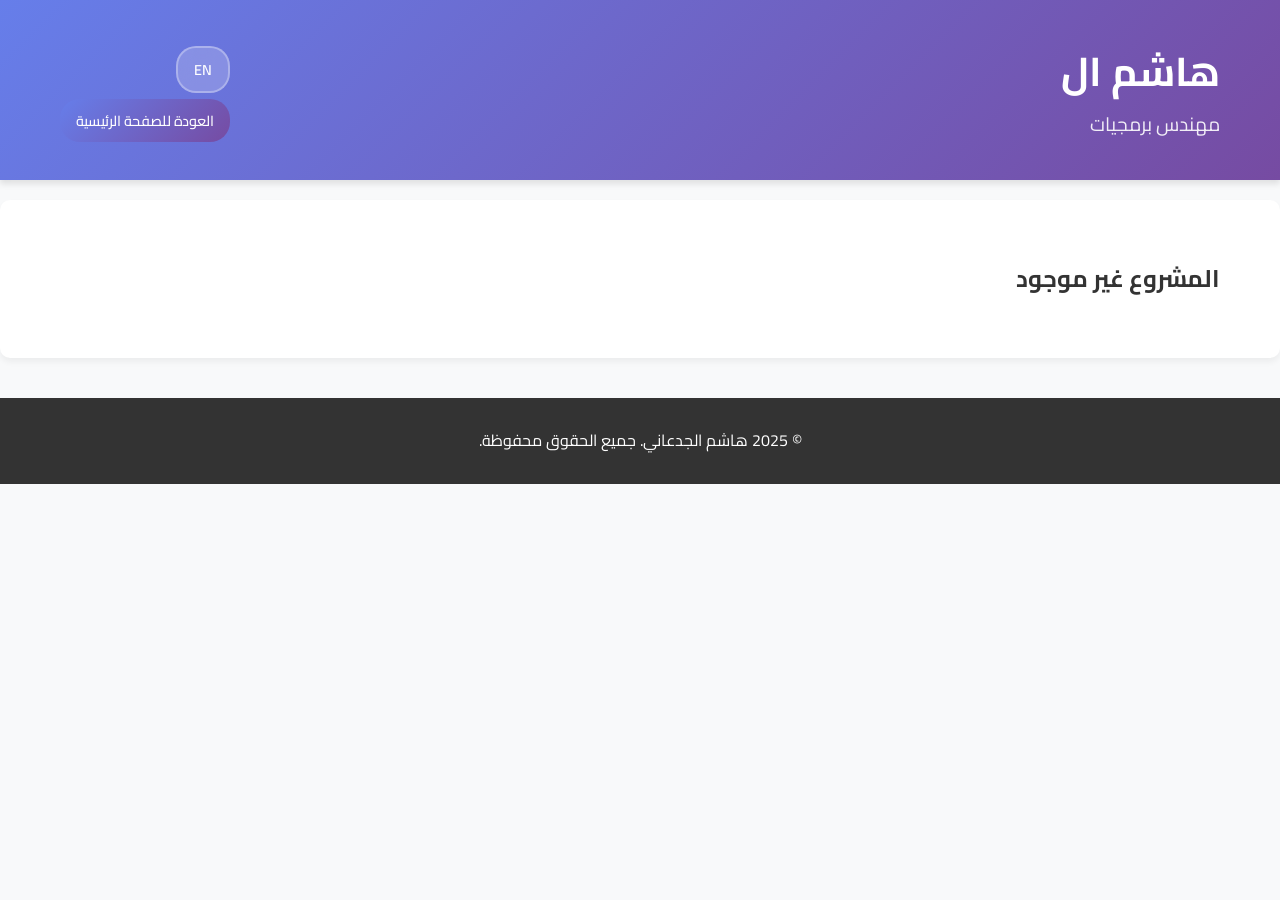
==== project-details.html @ f66892cb "Add files via upload" ====
<!DOCTYPE html>
<html lang="ar" dir="rtl">
<head>
    <meta charset="UTF-8">
    <meta name="viewport" content="width=device-width, initial-scale=1.0">
    <title data-ar="تفاصيل المشروع - هاشم الجدعاني" data-en="Project Details - Hashim Aljadaani">تفاصيل المشروع - هاشم الجدعاني</title>
    <link rel="stylesheet" href="styles.css">
    <link href="https://fonts.googleapis.com/css2?family=Cairo:wght@300;400;600;700&display=swap" rel="stylesheet">
    <link rel="stylesheet" href="https://cdnjs.cloudflare.com/ajax/libs/font-awesome/6.0.0/css/all.min.css">
</head>
<body>
    <!-- Header Section -->
    <header class="header">
        <div class="container">
            <div class="header-content">
                <div class="header-left">
                    <h1 class="name" data-ar="هاشم الجدعاني" data-en="Hashim Aljadaani">هاشم الجدعاني</h1>
                    <p class="title" data-ar="مهندس برمجيات" data-en="Software Engineer">مهندس برمجيات</p>
                </div>
                <div class="header-right">
                    <div class="language-toggle">
                        <button id="langToggle" class="lang-btn">
                            <span class="lang-text" data-ar="EN" data-en="عربي">EN</span>
                        </button>
                    </div>
                    <a href="index.html" class="btn btn-primary" data-ar="العودة للصفحة الرئيسية" data-en="Back to Home">العودة للصفحة الرئيسية</a>
                </div>
            </div>
        </div>
    </header>

    <!-- Project Details Section -->
    <main>
        <section class="section">
            <div class="container">
                <div id="project-details">
                    <!-- Content will be loaded dynamically -->
                </div>
            </div>
        </section>
    </main>

    <!-- Image Modal -->
    <div id="imageModal" class="image-modal">
        <span class="close-modal" onclick="closeImageModal()">&times;</span>
        <div class="modal-content">
            <img id="modalImage" src="" alt="">
        </div>
    </div>

    <!-- Footer -->
    <footer class="footer">
        <div class="container">
            <p data-ar="&copy; 2025 هاشم الجدعاني. جميع الحقوق محفوظة." data-en="&copy; 2025 Hashim Aljadaani. All rights reserved.">&copy; 2025 هاشم الجدعاني. جميع الحقوق محفوظة.</p>
        </div>
    </footer>

    <script src="project-details.js"></script>
    <script src="script.js"></script>
</body>
</html>
---- styles.css ----
/* Reset and Base Styles */
* {
    margin: 0;
    padding: 0;
    box-sizing: border-box;
}

body {
    font-family: 'Cairo', sans-serif;
    line-height: 1.6;
    color: #333;
    background-color: #f8f9fa;
}

.container {
    max-width: 1200px;
    margin: 0 auto;
    padding: 0 20px;
}

/* Header Styles */
.header {
    background: linear-gradient(135deg, #667eea 0%, #764ba2 100%);
    color: white;
    padding: 40px 0;
    box-shadow: 0 4px 6px rgba(0, 0, 0, 0.1);
}

.header-content {
    display: flex;
    justify-content: space-between;
    align-items: center;
    flex-wrap: wrap;
    gap: 20px;
}

.header-left .name {
    font-size: 2.5rem;
    font-weight: 700;
    margin-bottom: 5px;
}

.header-left .title {
    font-size: 1.2rem;
    opacity: 0.9;
}

.contact-info {
    text-align: right;
}

.contact-item {
    display: flex;
    align-items: center;
    gap: 10px;
    margin-bottom: 8px;
    font-size: 0.95rem;
}

.contact-item i {
    width: 20px;
    color: #ffd700;
}

/* Language Toggle */
.language-toggle {
    margin-bottom: 15px;
}

.lang-btn {
    background: rgba(255, 255, 255, 0.2);
    border: 2px solid rgba(255, 255, 255, 0.3);
    color: white;
    padding: 8px 16px;
    border-radius: 20px;
    cursor: pointer;
    font-weight: 600;
    font-size: 0.9rem;
    transition: all 0.3s ease;
    backdrop-filter: blur(10px);
}

.lang-btn:hover {
    background: rgba(255, 255, 255, 0.3);
    border-color: rgba(255, 255, 255, 0.5);
    transform: translateY(-2px);
}

.lang-text {
    font-family: 'Cairo', sans-serif;
}

/* Navigation Styles */
.navbar {
    background: white;
    box-shadow: 0 2px 4px rgba(0, 0, 0, 0.1);
    position: sticky;
    top: 0;
    z-index: 1000;
    transition: transform 0.3s ease;
}

.navbar.navbar-hidden {
    transform: translateY(-100%);
}

.nav-links {
    display: flex;
    list-style: none;
    justify-content: center;
    gap: 30px;
    padding: 15px 0;
}

.nav-link {
    text-decoration: none;
    color: #333;
    font-weight: 500;
    padding: 8px 16px;
    border-radius: 20px;
    transition: all 0.3s ease;
}

.nav-link:hover {
    background: linear-gradient(135deg, #667eea 0%, #764ba2 100%);
    color: white;
    transform: translateY(-2px);
}

/* Section Styles */
.section {
    padding: 60px 0;
    background: white;
    margin: 20px 0;
    border-radius: 10px;
    box-shadow: 0 4px 6px rgba(0, 0, 0, 0.05);
}

.section:nth-child(even) {
    background: #f8f9fa;
}

.section-title {
    text-align: center;
    font-size: 2rem;
    font-weight: 700;
    margin-bottom: 40px;
    color: #333;
    position: relative;
}

.section-title::after {
    content: '';
    position: absolute;
    bottom: -10px;
    left: 50%;
    transform: translateX(-50%);
    width: 60px;
    height: 3px;
    background: linear-gradient(135deg, #667eea 0%, #764ba2 100%);
    border-radius: 2px;
}

/* About Section */
.about-content {
    max-width: 800px;
    margin: 0 auto;
    text-align: center;
}

.about-text p {
    font-size: 1.1rem;
    line-height: 1.8;
    color: #666;
}

/* Timeline Styles */
.timeline {
    max-width: 800px;
    margin: 0 auto;
}

.timeline-item {
    margin-bottom: 30px;
    position: relative;
}

.timeline-content {
    background: white;
    padding: 25px;
    border-radius: 10px;
    box-shadow: 0 4px 6px rgba(0, 0, 0, 0.1);
    border-right: 4px solid #667eea;
}

.timeline-header {
    display: flex;
    justify-content: space-between;
    align-items: center;
    margin-bottom: 15px;
    flex-wrap: wrap;
    gap: 10px;
}

.timeline-header h3 {
    font-size: 1.3rem;
    font-weight: 600;
    color: #333;
}

.company {
    color: #667eea;
    font-weight: 500;
}

.date {
    color: #666;
    font-size: 0.9rem;
}

.gpa {
    color: #28a745;
    font-weight: 600;
    margin-bottom: 15px;
}

.timeline-details {
    list-style: none;
}

.timeline-details li {
    margin-bottom: 8px;
    padding-right: 20px;
    position: relative;
    color: #666;
}

.timeline-details li::before {
    content: '•';
    color: #667eea;
    font-weight: bold;
    position: absolute;
    right: 0;
}

/* Portfolio Styles */
.portfolio-grid {
    display: grid;
    grid-template-columns: repeat(auto-fit, minmax(350px, 1fr));
    gap: 30px;
    margin-top: 40px;
}

.portfolio-item {
    background: white;
    border-radius: 15px;
    overflow: hidden;
    box-shadow: 0 8px 25px rgba(0, 0, 0, 0.1);
    transition: transform 0.3s ease, box-shadow 0.3s ease;
}

.portfolio-item:hover {
    transform: translateY(-10px);
    box-shadow: 0 15px 35px rgba(0, 0, 0, 0.15);
}

.portfolio-image {
    height: 200px;
    overflow: hidden;
}

.portfolio-image img {
    width: 100%;
    height: 100%;
    object-fit: cover;
    transition: transform 0.3s ease;
}

.portfolio-item:hover .portfolio-image img {
    transform: scale(1.05);
}

.portfolio-content {
    padding: 25px;
}

.portfolio-content h3 {
    font-size: 1.3rem;
    font-weight: 600;
    margin-bottom: 10px;
    color: #333;
}

.portfolio-content p {
    color: #666;
    margin-bottom: 20px;
    line-height: 1.6;
}

.portfolio-links {
    display: flex;
    gap: 10px;
    flex-wrap: wrap;
}

.btn {
    padding: 8px 16px;
    border-radius: 20px;
    text-decoration: none;
    font-weight: 500;
    transition: all 0.3s ease;
    border: none;
    cursor: pointer;
    font-size: 0.9rem;
}

.btn-primary {
    background: linear-gradient(135deg, #667eea 0%, #764ba2 100%);
    color: white;
}

.btn-primary:hover {
    transform: translateY(-2px);
    box-shadow: 0 4px 8px rgba(102, 126, 234, 0.3);
}

.btn-secondary {
    background: transparent;
    color: #667eea;
    border: 2px solid #667eea;
}

.btn-secondary:hover {
    background: #667eea;
    color: white;
    transform: translateY(-2px);
}

/* Skills Styles */
.skills-grid {
    display: grid;
    grid-template-columns: repeat(auto-fit, minmax(300px, 1fr));
    gap: 30px;
    margin-top: 40px;
}

.skills-column {
    background: white;
    padding: 25px;
    border-radius: 10px;
    box-shadow: 0 4px 6px rgba(0, 0, 0, 0.1);
}

.skill-item {
    display: flex;
    justify-content: space-between;
    align-items: center;
    padding: 12px 0;
    border-bottom: 1px solid #eee;
}

.skill-item:last-child {
    border-bottom: none;
}

.skill-name {
    font-weight: 500;
    color: #333;
}

.skill-level {
    padding: 4px 12px;
    border-radius: 15px;
    font-size: 0.8rem;
    font-weight: 500;
}

.basic {
    background: #e3f2fd;
    color: #1976d2;
}

.intermediate {
    background: #fff3e0;
    color: #f57c00;
}

.advanced {
    background: #e8f5e8;
    color: #388e3c;
}

/* Languages Styles */
.languages-grid {
    display: grid;
    grid-template-columns: repeat(auto-fit, minmax(200px, 1fr));
    gap: 20px;
    margin-top: 40px;
}

.language-item {
    background: white;
    padding: 20px;
    border-radius: 10px;
    box-shadow: 0 4px 6px rgba(0, 0, 0, 0.1);
    text-align: center;
}

.language-name {
    display: block;
    font-weight: 600;
    color: #333;
    margin-bottom: 8px;
}

.language-level {
    padding: 4px 12px;
    border-radius: 15px;
    font-size: 0.8rem;
    font-weight: 500;
}

.native {
    background: #e8f5e8;
    color: #388e3c;
}

/* Contact Styles */
.contact-grid {
    display: grid;
    grid-template-columns: repeat(auto-fit, minmax(250px, 1fr));
    gap: 30px;
    margin-top: 40px;
}

.contact-card {
    background: white;
    padding: 30px;
    border-radius: 15px;
    box-shadow: 0 8px 25px rgba(0, 0, 0, 0.1);
    text-align: center;
    transition: transform 0.3s ease;
}

.contact-card:hover {
    transform: translateY(-5px);
}

.contact-card i {
    font-size: 2.5rem;
    color: #667eea;
    margin-bottom: 15px;
}

.contact-card h3 {
    font-size: 1.2rem;
    font-weight: 600;
    margin-bottom: 10px;
    color: #333;
}

.contact-card p {
    color: #666;
    font-size: 1rem;
}

/* Footer Styles */
.footer {
    background: #333;
    color: white;
    text-align: center;
    padding: 30px 0;
    margin-top: 40px;
}

/* Responsive Design */
@media (max-width: 768px) {
    .header-content {
        flex-direction: column;
        text-align: center;
    }
    
    .contact-info {
        text-align: center;
    }
    
    .nav-links {
        flex-direction: column;
        gap: 10px;
    }
    
    .portfolio-grid {
        grid-template-columns: 1fr;
    }
    
    .skills-grid {
        grid-template-columns: 1fr;
    }
    
    .timeline-header {
        flex-direction: column;
        align-items: flex-start;
    }
    
    .portfolio-links {
        justify-content: center;
    }
}

@media (max-width: 480px) {
    .header-left .name {
        font-size: 2rem;
    }
    
    .section-title {
        font-size: 1.5rem;
    }
    
    .container {
        padding: 0 15px;
    }
}

/* Smooth Scrolling */
html {
    scroll-behavior: smooth;
}

/* Animation for sections */
.section {
    opacity: 0;
    transform: translateY(30px);
    animation: fadeInUp 0.8s ease forwards;
}

@keyframes fadeInUp {
    to {
        opacity: 1;
        transform: translateY(0);
    }
}

/* Loading animation */
.loading {
    display: inline-block;
    width: 20px;
    height: 20px;
    border: 3px solid #f3f3f3;
    border-top: 3px solid #667eea;
    border-radius: 50%;
    animation: spin 1s linear infinite;
}

@keyframes spin {
    0% { transform: rotate(0deg); }
    100% { transform: rotate(360deg); }
}

/* Project Details Page */
.project-details {
    max-width: 1000px;
    margin: 0 auto;
    padding: 2rem 0;
}

.project-header {
    text-align: center;
    margin-bottom: 3rem;
}

.project-type {
    display: inline-block;
    background: linear-gradient(135deg, #667eea 0%, #764ba2 100%);
    color: white;
    padding: 0.5rem 1rem;
    border-radius: 25px;
    font-size: 0.9rem;
    margin: 0 0.5rem;
}

.project-duration {
    display: inline-block;
    background: #f8f9fa;
    color: #6c757d;
    padding: 0.5rem 1rem;
    border-radius: 25px;
    font-size: 0.9rem;
    margin: 0 0.5rem;
}

.project-image {
    text-align: center;
    margin-bottom: 3rem;
}

.project-image img {
    max-width: 100%;
    height: auto;
    border-radius: 15px;
    box-shadow: 0 10px 30px rgba(0, 0, 0, 0.1);
}

.project-content {
    display: grid;
    gap: 2rem;
}

.project-description,
.project-features,
.project-technologies {
    background: white;
    padding: 2rem;
    border-radius: 15px;
    box-shadow: 0 5px 15px rgba(0, 0, 0, 0.1);
}

.project-content h3 {
    color: #2c3e50;
    margin-bottom: 1rem;
    font-size: 1.3rem;
}

.project-content p {
    color: #6c757d;
    line-height: 1.6;
}

.project-content ul {
    list-style: none;
    padding: 0;
}

.project-content li {
    color: #6c757d;
    padding: 0.5rem 0;
    border-bottom: 1px solid #f1f3f4;
    position: relative;
    padding-right: 1.5rem;
}

.project-content li:before {
    content: "✓";
    color: #28a745;
    font-weight: bold;
    position: absolute;
    right: 0;
}

.tech-tags {
    display: flex;
    flex-wrap: wrap;
    gap: 0.5rem;
}

.tech-tag {
    background: linear-gradient(135deg, #667eea 0%, #764ba2 100%);
    color: white;
    padding: 0.5rem 1rem;
    border-radius: 25px;
    font-size: 0.9rem;
    display: inline-block;
}

/* Project Links */
.project-links {
    background: white;
    padding: 2rem;
    border-radius: 15px;
    box-shadow: 0 5px 15px rgba(0, 0, 0, 0.1);
    margin-top: 2rem;
}

.project-links h3 {
    color: #333;
    margin-bottom: 1rem;
    font-size: 1.5rem;
    font-weight: 600;
}

.link-buttons {
    display: flex;
    gap: 1rem;
    flex-wrap: wrap;
}

.link-buttons .btn {
    display: inline-flex;
    align-items: center;
    gap: 0.5rem;
    padding: 0.75rem 1.5rem;
    border-radius: 25px;
    text-decoration: none;
    font-weight: 500;
    transition: all 0.3s ease;
    border: none;
    cursor: pointer;
}

.link-buttons .btn-secondary {
    background: linear-gradient(135deg, #667eea 0%, #764ba2 100%);
    color: white;
}

.link-buttons .btn-secondary:hover {
    transform: translateY(-2px);
    box-shadow: 0 8px 16px rgba(102, 126, 234, 0.3);
}

.link-buttons .btn i {
    font-size: 1.1rem;
}

/* Project Gallery */
.project-gallery {
    background: white;
    padding: 2rem;
    border-radius: 15px;
    box-shadow: 0 5px 15px rgba(0, 0, 0, 0.1);
}

.gallery-grid {
    display: grid;
    grid-template-columns: repeat(auto-fit, minmax(200px, 1fr));
    gap: 1rem;
    margin-top: 1rem;
}

.gallery-item {
    border-radius: 15px;
    overflow: hidden;
    box-shadow: 0 8px 16px rgba(0, 0, 0, 0.15);
    transition: transform 0.3s ease, box-shadow 0.3s ease;
    aspect-ratio: 3/4; /* Better portrait ratio */
    cursor: pointer;
    position: relative;
}

.gallery-item:hover {
    transform: scale(1.05);
    box-shadow: 0 12px 24px rgba(0, 0, 0, 0.2);
}

.gallery-item img {
    width: 100%;
    height: 100%;
    object-fit: cover;
    display: block;
}

/* Square images for training project */
.project-details[data-project="training"] .gallery-item {
    aspect-ratio: 1/1;
}

.project-details[data-project="training"] .gallery-item img {
    object-fit: cover;
}

/* Enhanced responsive design for Samsung S23 Ultra */
@media (min-width: 1440px) {
    .gallery-grid {
        grid-template-columns: repeat(auto-fit, minmax(250px, 1fr));
        gap: 1.5rem;
    }
    
    .gallery-item {
        aspect-ratio: 4/5; /* Better ratio for larger screens */
    }
    
    .project-details[data-project="training"] .gallery-item {
        aspect-ratio: 1/1;
    }
}

/* Mobile optimization for Samsung S23 Ultra */
@media (max-width: 480px) {
    .gallery-grid {
        grid-template-columns: repeat(auto-fit, minmax(150px, 1fr));
        gap: 0.8rem;
    }
    
    .gallery-item {
        aspect-ratio: 2/3; /* Better mobile ratio */
    }
    
    .project-details[data-project="training"] .gallery-item {
        aspect-ratio: 1/1;
    }
}

/* Modal for full-size image */
.image-modal {
    display: none;
    position: fixed;
    z-index: 10000;
    left: 0;
    top: 0;
    width: 100%;
    height: 100%;
    background-color: rgba(0, 0, 0, 0.9);
    backdrop-filter: blur(5px);
}

.modal-content {
    position: absolute;
    top: 50%;
    left: 50%;
    transform: translate(-50%, -50%);
    max-width: 90%;
    max-height: 90%;
    border-radius: 15px;
    overflow: hidden;
    box-shadow: 0 20px 40px rgba(0, 0, 0, 0.3);
}

.modal-content img {
    width: 100%;
    height: auto;
    display: block;
}

.close-modal {
    position: absolute;
    top: 20px;
    right: 30px;
    color: white;
    font-size: 40px;
    font-weight: bold;
    cursor: pointer;
    z-index: 10001;
    background: rgba(0, 0, 0, 0.5);
    border-radius: 50%;
    width: 50px;
    height: 50px;
    display: flex;
    align-items: center;
    justify-content: center;
    transition: background 0.3s ease;
}

.close-modal:hover {
    background: rgba(0, 0, 0, 0.8);
}

/* Language Support */
html[lang="en"] {
    direction: ltr;
}

html[lang="en"] .header-content {
    flex-direction: row-reverse;
}

html[lang="en"] .header-right {
    text-align: left;
}

html[lang="en"] .contact-info {
    text-align: left;
}

html[lang="en"] .contact-item {
    flex-direction: row-reverse;
}

html[lang="en"] .nav-links {
    flex-direction: row-reverse;
}

html[lang="en"] .timeline-content {
    border-right: none;
    border-left: 4px solid #667eea;
}

html[lang="en"] .timeline-details li {
    padding-right: 0;
    padding-left: 20px;
}

html[lang="en"] .timeline-details li::before {
    right: auto;
    left: 0;
}

html[lang="en"] .skill-item {
    flex-direction: row-reverse;
}

html[lang="en"] .portfolio-links {
    flex-direction: row-reverse;
}

html[lang="en"] .link-buttons {
    flex-direction: row-reverse;
}

/* Responsive Design for Project Details */
@media (max-width: 768px) {
    .project-details {
        padding: 1rem;
    }
    
    .project-header {
        margin-bottom: 2rem;
    }
    
    .project-content {
        gap: 1rem;
    }
    
    .project-description,
    .project-features,
    .project-technologies {
        padding: 1.5rem;
    }
    
    .tech-tags {
        justify-content: center;
    }
    
    .gallery-grid {
        grid-template-columns: repeat(auto-fit, minmax(150px, 1fr));
        gap: 0.8rem;
    }
    
    .project-links {
        padding: 1.5rem;
    }
    
    .link-buttons {
        justify-content: center;
    }
    
    .link-buttons .btn {
        padding: 0.6rem 1.2rem;
        font-size: 0.9rem;
    }
}
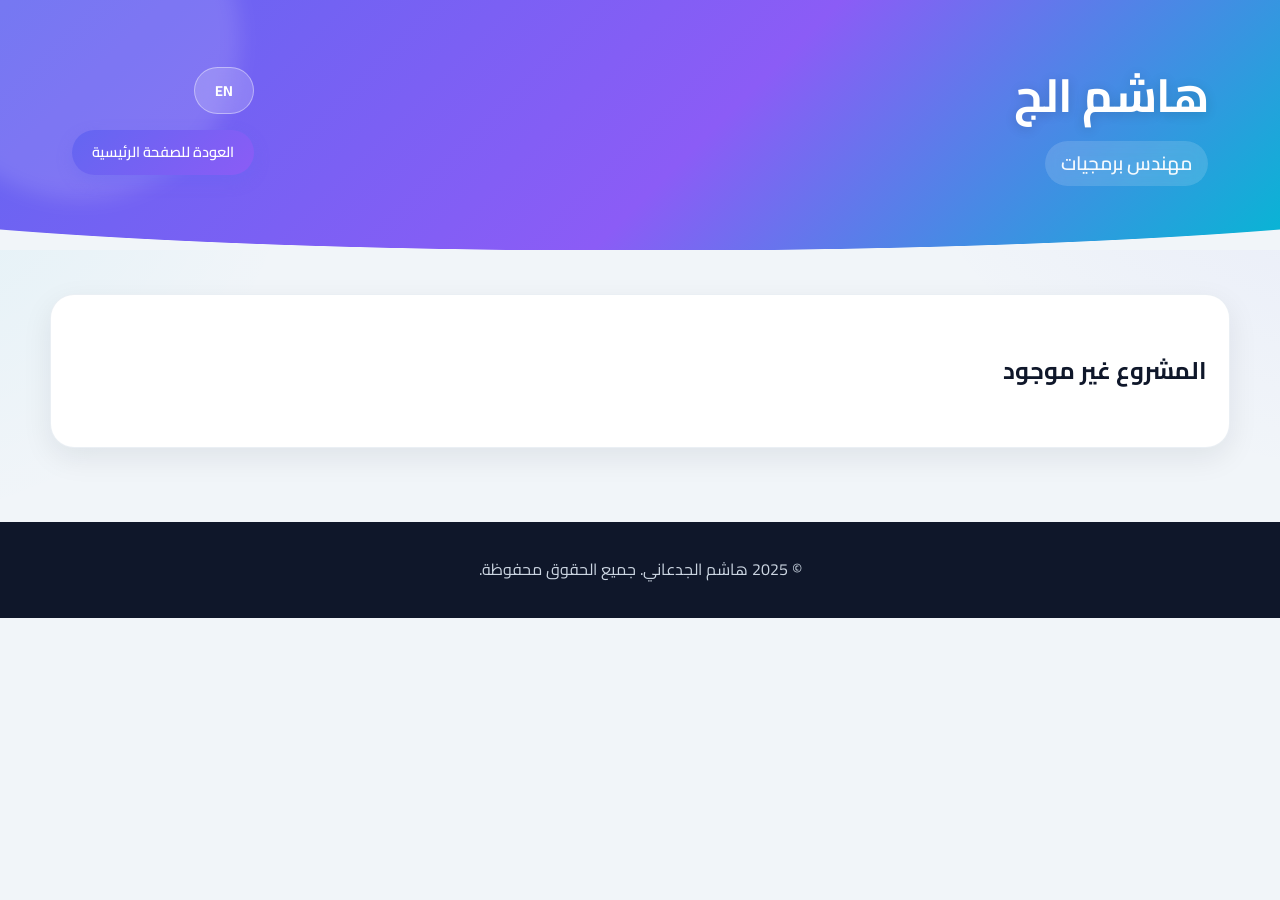
==== commit a1590cf4: "Add CSS cache-busting version to force fresh styles Co-Authored-By: Claude Opus 4.8 <noreply@anthrop" ====
--- a/project-details.html
+++ b/project-details.html
@@ -4,7 +4,7 @@
     <meta charset="UTF-8">
     <meta name="viewport" content="width=device-width, initial-scale=1.0">
     <title data-ar="تفاصيل المشروع - هاشم الجدعاني" data-en="Project Details - Hashim Aljadaani">تفاصيل المشروع - هاشم الجدعاني</title>
-    <link rel="stylesheet" href="styles.css">
+    <link rel="stylesheet" href="styles.css?v=2">
     <link href="https://fonts.googleapis.com/css2?family=Cairo:wght@300;400;600;700&display=swap" rel="stylesheet">
     <link rel="stylesheet" href="https://cdnjs.cloudflare.com/ajax/libs/font-awesome/6.0.0/css/all.min.css">
 </head>
--- a/styles.css
+++ b/styles.css
@@ -1,938 +1,763 @@
-/* Reset and Base Styles */
-* {
-    margin: 0;
-    padding: 0;
-    box-sizing: border-box;
-}
-
-body {
-    font-family: 'Cairo', sans-serif;
-    line-height: 1.6;
-    color: #333;
-    background-color: #f8f9fa;
-}
-
-.container {
-    max-width: 1200px;
-    margin: 0 auto;
-    padding: 0 20px;
-}
-
-/* Header Styles */
-.header {
-    background: linear-gradient(135deg, #667eea 0%, #764ba2 100%);
-    color: white;
-    padding: 40px 0;
-    box-shadow: 0 4px 6px rgba(0, 0, 0, 0.1);
-}
-
-.header-content {
-    display: flex;
-    justify-content: space-between;
-    align-items: center;
-    flex-wrap: wrap;
-    gap: 20px;
-}
-
-.header-left .name {
-    font-size: 2.5rem;
-    font-weight: 700;
-    margin-bottom: 5px;
-}
-
-.header-left .title {
-    font-size: 1.2rem;
-    opacity: 0.9;
-}
-
-.contact-info {
-    text-align: right;
-}
-
-.contact-item {
-    display: flex;
-    align-items: center;
-    gap: 10px;
-    margin-bottom: 8px;
-    font-size: 0.95rem;
-}
-
-.contact-item i {
-    width: 20px;
-    color: #ffd700;
-}
-
-/* Language Toggle */
-.language-toggle {
-    margin-bottom: 15px;
-}
-
-.lang-btn {
-    background: rgba(255, 255, 255, 0.2);
-    border: 2px solid rgba(255, 255, 255, 0.3);
-    color: white;
-    padding: 8px 16px;
-    border-radius: 20px;
-    cursor: pointer;
-    font-weight: 600;
-    font-size: 0.9rem;
-    transition: all 0.3s ease;
-    backdrop-filter: blur(10px);
-}
-
-.lang-btn:hover {
-    background: rgba(255, 255, 255, 0.3);
-    border-color: rgba(255, 255, 255, 0.5);
-    transform: translateY(-2px);
-}
-
-.lang-text {
-    font-family: 'Cairo', sans-serif;
-}
-
-/* Navigation Styles */
-.navbar {
-    background: white;
-    box-shadow: 0 2px 4px rgba(0, 0, 0, 0.1);
-    position: sticky;
-    top: 0;
-    z-index: 1000;
-    transition: transform 0.3s ease;
-}
-
-.navbar.navbar-hidden {
-    transform: translateY(-100%);
-}
-
-.nav-links {
-    display: flex;
-    list-style: none;
-    justify-content: center;
-    gap: 30px;
-    padding: 15px 0;
-}
-
-.nav-link {
-    text-decoration: none;
-    color: #333;
-    font-weight: 500;
-    padding: 8px 16px;
-    border-radius: 20px;
-    transition: all 0.3s ease;
-}
-
-.nav-link:hover {
-    background: linear-gradient(135deg, #667eea 0%, #764ba2 100%);
-    color: white;
-    transform: translateY(-2px);
-}
-
-/* Section Styles */
-.section {
-    padding: 60px 0;
-    background: white;
-    margin: 20px 0;
-    border-radius: 10px;
-    box-shadow: 0 4px 6px rgba(0, 0, 0, 0.05);
-}
-
-.section:nth-child(even) {
-    background: #f8f9fa;
-}
-
-.section-title {
-    text-align: center;
-    font-size: 2rem;
-    font-weight: 700;
-    margin-bottom: 40px;
-    color: #333;
-    position: relative;
-}
-
-.section-title::after {
-    content: '';
-    position: absolute;
-    bottom: -10px;
-    left: 50%;
-    transform: translateX(-50%);
-    width: 60px;
-    height: 3px;
-    background: linear-gradient(135deg, #667eea 0%, #764ba2 100%);
-    border-radius: 2px;
-}
-
-/* About Section */
-.about-content {
-    max-width: 800px;
-    margin: 0 auto;
-    text-align: center;
-}
-
-.about-text p {
-    font-size: 1.1rem;
-    line-height: 1.8;
-    color: #666;
-}
-
-/* Timeline Styles */
-.timeline {
-    max-width: 800px;
-    margin: 0 auto;
-}
-
-.timeline-item {
-    margin-bottom: 30px;
-    position: relative;
-}
-
-.timeline-content {
-    background: white;
-    padding: 25px;
-    border-radius: 10px;
-    box-shadow: 0 4px 6px rgba(0, 0, 0, 0.1);
-    border-right: 4px solid #667eea;
-}
-
-.timeline-header {
-    display: flex;
-    justify-content: space-between;
-    align-items: center;
-    margin-bottom: 15px;
-    flex-wrap: wrap;
-    gap: 10px;
-}
-
-.timeline-header h3 {
-    font-size: 1.3rem;
-    font-weight: 600;
-    color: #333;
-}
-
-.company {
-    color: #667eea;
-    font-weight: 500;
-}
-
-.date {
-    color: #666;
-    font-size: 0.9rem;
-}
-
-.gpa {
-    color: #28a745;
-    font-weight: 600;
-    margin-bottom: 15px;
-}
-
-.timeline-details {
-    list-style: none;
-}
-
-.timeline-details li {
-    margin-bottom: 8px;
-    padding-right: 20px;
-    position: relative;
-    color: #666;
-}
-
-.timeline-details li::before {
-    content: '•';
-    color: #667eea;
-    font-weight: bold;
-    position: absolute;
-    right: 0;
-}
-
-/* Portfolio Styles */
-.portfolio-grid {
-    display: grid;
-    grid-template-columns: repeat(auto-fit, minmax(350px, 1fr));
-    gap: 30px;
-    margin-top: 40px;
-}
-
-.portfolio-item {
-    background: white;
-    border-radius: 15px;
-    overflow: hidden;
-    box-shadow: 0 8px 25px rgba(0, 0, 0, 0.1);
-    transition: transform 0.3s ease, box-shadow 0.3s ease;
-}
-
-.portfolio-item:hover {
-    transform: translateY(-10px);
-    box-shadow: 0 15px 35px rgba(0, 0, 0, 0.15);
-}
-
-.portfolio-image {
-    height: 200px;
-    overflow: hidden;
-}
-
-.portfolio-image img {
-    width: 100%;
-    height: 100%;
-    object-fit: cover;
-    transition: transform 0.3s ease;
-}
-
-.portfolio-item:hover .portfolio-image img {
-    transform: scale(1.05);
-}
-
-.portfolio-content {
-    padding: 25px;
-}
-
-.portfolio-content h3 {
-    font-size: 1.3rem;
-    font-weight: 600;
-    margin-bottom: 10px;
-    color: #333;
-}
-
-.portfolio-content p {
-    color: #666;
-    margin-bottom: 20px;
-    line-height: 1.6;
-}
-
-.portfolio-links {
-    display: flex;
-    gap: 10px;
-    flex-wrap: wrap;
-}
-
-.btn {
-    padding: 8px 16px;
-    border-radius: 20px;
-    text-decoration: none;
-    font-weight: 500;
-    transition: all 0.3s ease;
-    border: none;
-    cursor: pointer;
-    font-size: 0.9rem;
-}
-
-.btn-primary {
-    background: linear-gradient(135deg, #667eea 0%, #764ba2 100%);
-    color: white;
-}
-
-.btn-primary:hover {
-    transform: translateY(-2px);
-    box-shadow: 0 4px 8px rgba(102, 126, 234, 0.3);
-}
-
-.btn-secondary {
-    background: transparent;
-    color: #667eea;
-    border: 2px solid #667eea;
-}
-
-.btn-secondary:hover {
-    background: #667eea;
-    color: white;
-    transform: translateY(-2px);
-}
-
-/* Skills Styles */
-.skills-grid {
-    display: grid;
-    grid-template-columns: repeat(auto-fit, minmax(300px, 1fr));
-    gap: 30px;
-    margin-top: 40px;
-}
-
-.skills-column {
-    background: white;
-    padding: 25px;
-    border-radius: 10px;
-    box-shadow: 0 4px 6px rgba(0, 0, 0, 0.1);
-}
-
-.skill-item {
-    display: flex;
-    justify-content: space-between;
-    align-items: center;
-    padding: 12px 0;
-    border-bottom: 1px solid #eee;
-}
-
-.skill-item:last-child {
-    border-bottom: none;
-}
-
-.skill-name {
-    font-weight: 500;
-    color: #333;
-}
-
-.skill-level {
-    padding: 4px 12px;
-    border-radius: 15px;
-    font-size: 0.8rem;
-    font-weight: 500;
-}
-
-.basic {
-    background: #e3f2fd;
-    color: #1976d2;
-}
-
-.intermediate {
-    background: #fff3e0;
-    color: #f57c00;
-}
-
-.advanced {
-    background: #e8f5e8;
-    color: #388e3c;
-}
-
-/* Languages Styles */
-.languages-grid {
-    display: grid;
-    grid-template-columns: repeat(auto-fit, minmax(200px, 1fr));
-    gap: 20px;
-    margin-top: 40px;
-}
-
-.language-item {
-    background: white;
-    padding: 20px;
-    border-radius: 10px;
-    box-shadow: 0 4px 6px rgba(0, 0, 0, 0.1);
-    text-align: center;
-}
-
-.language-name {
-    display: block;
-    font-weight: 600;
-    color: #333;
-    margin-bottom: 8px;
-}
-
-.language-level {
-    padding: 4px 12px;
-    border-radius: 15px;
-    font-size: 0.8rem;
-    font-weight: 500;
-}
-
-.native {
-    background: #e8f5e8;
-    color: #388e3c;
-}
-
-/* Contact Styles */
-.contact-grid {
-    display: grid;
-    grid-template-columns: repeat(auto-fit, minmax(250px, 1fr));
-    gap: 30px;
-    margin-top: 40px;
-}
-
-.contact-card {
-    background: white;
-    padding: 30px;
-    border-radius: 15px;
-    box-shadow: 0 8px 25px rgba(0, 0, 0, 0.1);
-    text-align: center;
-    transition: transform 0.3s ease;
-}
-
-.contact-card:hover {
-    transform: translateY(-5px);
-}
-
-.contact-card i {
-    font-size: 2.5rem;
-    color: #667eea;
-    margin-bottom: 15px;
-}
-
-.contact-card h3 {
-    font-size: 1.2rem;
-    font-weight: 600;
-    margin-bottom: 10px;
-    color: #333;
-}
-
-.contact-card p {
-    color: #666;
-    font-size: 1rem;
-}
-
-/* Footer Styles */
-.footer {
-    background: #333;
-    color: white;
-    text-align: center;
-    padding: 30px 0;
-    margin-top: 40px;
-}
-
-/* Responsive Design */
-@media (max-width: 768px) {
-    .header-content {
-        flex-direction: column;
-        text-align: center;
-    }
-    
-    .contact-info {
-        text-align: center;
-    }
-    
-    .nav-links {
-        flex-direction: column;
-        gap: 10px;
-    }
-    
-    .portfolio-grid {
-        grid-template-columns: 1fr;
-    }
-    
-    .skills-grid {
-        grid-template-columns: 1fr;
-    }
-    
-    .timeline-header {
-        flex-direction: column;
-        align-items: flex-start;
-    }
-    
-    .portfolio-links {
-        justify-content: center;
-    }
-}
-
-@media (max-width: 480px) {
-    .header-left .name {
-        font-size: 2rem;
-    }
-    
-    .section-title {
-        font-size: 1.5rem;
-    }
-    
-    .container {
-        padding: 0 15px;
-    }
-}
-
-/* Smooth Scrolling */
-html {
-    scroll-behavior: smooth;
-}
-
-/* Animation for sections */
-.section {
-    opacity: 0;
-    transform: translateY(30px);
-    animation: fadeInUp 0.8s ease forwards;
-}
-
-@keyframes fadeInUp {
-    to {
-        opacity: 1;
-        transform: translateY(0);
-    }
-}
-
-/* Loading animation */
-.loading {
-    display: inline-block;
-    width: 20px;
-    height: 20px;
-    border: 3px solid #f3f3f3;
-    border-top: 3px solid #667eea;
-    border-radius: 50%;
-    animation: spin 1s linear infinite;
-}
-
-@keyframes spin {
-    0% { transform: rotate(0deg); }
-    100% { transform: rotate(360deg); }
-}
-
-/* Project Details Page */
-.project-details {
-    max-width: 1000px;
-    margin: 0 auto;
-    padding: 2rem 0;
-}
-
-.project-header {
-    text-align: center;
-    margin-bottom: 3rem;
-}
-
-.project-type {
-    display: inline-block;
-    background: linear-gradient(135deg, #667eea 0%, #764ba2 100%);
-    color: white;
-    padding: 0.5rem 1rem;
-    border-radius: 25px;
-    font-size: 0.9rem;
-    margin: 0 0.5rem;
-}
-
-.project-duration {
-    display: inline-block;
-    background: #f8f9fa;
-    color: #6c757d;
-    padding: 0.5rem 1rem;
-    border-radius: 25px;
-    font-size: 0.9rem;
-    margin: 0 0.5rem;
-}
-
-.project-image {
-    text-align: center;
-    margin-bottom: 3rem;
-}
-
-.project-image img {
-    max-width: 100%;
-    height: auto;
-    border-radius: 15px;
-    box-shadow: 0 10px 30px rgba(0, 0, 0, 0.1);
-}
-
-.project-content {
-    display: grid;
-    gap: 2rem;
-}
-
-.project-description,
-.project-features,
-.project-technologies {
-    background: white;
-    padding: 2rem;
-    border-radius: 15px;
-    box-shadow: 0 5px 15px rgba(0, 0, 0, 0.1);
-}
-
-.project-content h3 {
-    color: #2c3e50;
-    margin-bottom: 1rem;
-    font-size: 1.3rem;
-}
-
-.project-content p {
-    color: #6c757d;
-    line-height: 1.6;
-}
-
-.project-content ul {
-    list-style: none;
-    padding: 0;
-}
-
-.project-content li {
-    color: #6c757d;
-    padding: 0.5rem 0;
-    border-bottom: 1px solid #f1f3f4;
-    position: relative;
-    padding-right: 1.5rem;
-}
-
-.project-content li:before {
-    content: "✓";
-    color: #28a745;
-    font-weight: bold;
-    position: absolute;
-    right: 0;
-}
-
-.tech-tags {
-    display: flex;
-    flex-wrap: wrap;
-    gap: 0.5rem;
-}
-
-.tech-tag {
-    background: linear-gradient(135deg, #667eea 0%, #764ba2 100%);
-    color: white;
-    padding: 0.5rem 1rem;
-    border-radius: 25px;
-    font-size: 0.9rem;
-    display: inline-block;
-}
-
-/* Project Links */
-.project-links {
-    background: white;
-    padding: 2rem;
-    border-radius: 15px;
-    box-shadow: 0 5px 15px rgba(0, 0, 0, 0.1);
-    margin-top: 2rem;
-}
-
-.project-links h3 {
-    color: #333;
-    margin-bottom: 1rem;
-    font-size: 1.5rem;
-    font-weight: 600;
-}
-
-.link-buttons {
-    display: flex;
-    gap: 1rem;
-    flex-wrap: wrap;
-}
-
-.link-buttons .btn {
-    display: inline-flex;
-    align-items: center;
-    gap: 0.5rem;
-    padding: 0.75rem 1.5rem;
-    border-radius: 25px;
-    text-decoration: none;
-    font-weight: 500;
-    transition: all 0.3s ease;
-    border: none;
-    cursor: pointer;
-}
-
-.link-buttons .btn-secondary {
-    background: linear-gradient(135deg, #667eea 0%, #764ba2 100%);
-    color: white;
-}
-
-.link-buttons .btn-secondary:hover {
-    transform: translateY(-2px);
-    box-shadow: 0 8px 16px rgba(102, 126, 234, 0.3);
-}
-
-.link-buttons .btn i {
-    font-size: 1.1rem;
-}
-
-/* Project Gallery */
-.project-gallery {
-    background: white;
-    padding: 2rem;
-    border-radius: 15px;
-    box-shadow: 0 5px 15px rgba(0, 0, 0, 0.1);
-}
-
-.gallery-grid {
-    display: grid;
-    grid-template-columns: repeat(auto-fit, minmax(200px, 1fr));
-    gap: 1rem;
-    margin-top: 1rem;
-}
-
-.gallery-item {
-    border-radius: 15px;
-    overflow: hidden;
-    box-shadow: 0 8px 16px rgba(0, 0, 0, 0.15);
-    transition: transform 0.3s ease, box-shadow 0.3s ease;
-    aspect-ratio: 3/4; /* Better portrait ratio */
-    cursor: pointer;
-    position: relative;
-}
-
-.gallery-item:hover {
-    transform: scale(1.05);
-    box-shadow: 0 12px 24px rgba(0, 0, 0, 0.2);
-}
-
-.gallery-item img {
-    width: 100%;
-    height: 100%;
-    object-fit: cover;
-    display: block;
-}
-
-/* Square images for training project */
-.project-details[data-project="training"] .gallery-item {
-    aspect-ratio: 1/1;
-}
-
-.project-details[data-project="training"] .gallery-item img {
-    object-fit: cover;
-}
-
-/* Enhanced responsive design for Samsung S23 Ultra */
-@media (min-width: 1440px) {
-    .gallery-grid {
-        grid-template-columns: repeat(auto-fit, minmax(250px, 1fr));
-        gap: 1.5rem;
-    }
-    
-    .gallery-item {
-        aspect-ratio: 4/5; /* Better ratio for larger screens */
-    }
-    
-    .project-details[data-project="training"] .gallery-item {
-        aspect-ratio: 1/1;
-    }
-}
-
-/* Mobile optimization for Samsung S23 Ultra */
-@media (max-width: 480px) {
-    .gallery-grid {
-        grid-template-columns: repeat(auto-fit, minmax(150px, 1fr));
-        gap: 0.8rem;
-    }
-    
-    .gallery-item {
-        aspect-ratio: 2/3; /* Better mobile ratio */
-    }
-    
-    .project-details[data-project="training"] .gallery-item {
-        aspect-ratio: 1/1;
-    }
-}
-
-/* Modal for full-size image */
-.image-modal {
-    display: none;
-    position: fixed;
-    z-index: 10000;
-    left: 0;
-    top: 0;
-    width: 100%;
-    height: 100%;
-    background-color: rgba(0, 0, 0, 0.9);
-    backdrop-filter: blur(5px);
-}
-
-.modal-content {
-    position: absolute;
-    top: 50%;
-    left: 50%;
-    transform: translate(-50%, -50%);
-    max-width: 90%;
-    max-height: 90%;
-    border-radius: 15px;
-    overflow: hidden;
-    box-shadow: 0 20px 40px rgba(0, 0, 0, 0.3);
-}
-
-.modal-content img {
-    width: 100%;
-    height: auto;
-    display: block;
-}
-
-.close-modal {
-    position: absolute;
-    top: 20px;
-    right: 30px;
-    color: white;
-    font-size: 40px;
-    font-weight: bold;
-    cursor: pointer;
-    z-index: 10001;
-    background: rgba(0, 0, 0, 0.5);
-    border-radius: 50%;
-    width: 50px;
-    height: 50px;
-    display: flex;
-    align-items: center;
-    justify-content: center;
-    transition: background 0.3s ease;
-}
-
-.close-modal:hover {
-    background: rgba(0, 0, 0, 0.8);
-}
-
-/* Language Support */
-html[lang="en"] {
-    direction: ltr;
-}
-
-html[lang="en"] .header-content {
-    flex-direction: row-reverse;
-}
-
-html[lang="en"] .header-right {
-    text-align: left;
-}
-
-html[lang="en"] .contact-info {
-    text-align: left;
-}
-
-html[lang="en"] .contact-item {
-    flex-direction: row-reverse;
-}
-
-html[lang="en"] .nav-links {
-    flex-direction: row-reverse;
-}
-
-html[lang="en"] .timeline-content {
-    border-right: none;
-    border-left: 4px solid #667eea;
-}
-
-html[lang="en"] .timeline-details li {
-    padding-right: 0;
-    padding-left: 20px;
-}
-
-html[lang="en"] .timeline-details li::before {
-    right: auto;
-    left: 0;
-}
-
-html[lang="en"] .skill-item {
-    flex-direction: row-reverse;
-}
-
-html[lang="en"] .portfolio-links {
-    flex-direction: row-reverse;
-}
-
-html[lang="en"] .link-buttons {
-    flex-direction: row-reverse;
-}
-
-/* Responsive Design for Project Details */
-@media (max-width: 768px) {
-    .project-details {
-        padding: 1rem;
-    }
-    
-    .project-header {
-        margin-bottom: 2rem;
-    }
-    
-    .project-content {
-        gap: 1rem;
-    }
-    
-    .project-description,
-    .project-features,
-    .project-technologies {
-        padding: 1.5rem;
-    }
-    
-    .tech-tags {
-        justify-content: center;
-    }
-    
-    .gallery-grid {
-        grid-template-columns: repeat(auto-fit, minmax(150px, 1fr));
-        gap: 0.8rem;
-    }
-    
-    .project-links {
-        padding: 1.5rem;
-    }
-    
-    .link-buttons {
-        justify-content: center;
-    }
-    
-    .link-buttons .btn {
-        padding: 0.6rem 1.2rem;
-        font-size: 0.9rem;
-    }
-} +/* ===== Design System / Tokens ===== */
+:root {
+    --brand-1: #6366f1;
+    --brand-2: #8b5cf6;
+    --brand-3: #06b6d4;
+    --grad: linear-gradient(135deg, #6366f1 0%, #8b5cf6 55%, #06b6d4 100%);
+    --grad-soft: linear-gradient(135deg, #6366f1 0%, #8b5cf6 100%);
+    --ink: #0f172a;
+    --ink-soft: #475569;
+    --muted: #64748b;
+    --line: #e2e8f0;
+    --bg: #f1f5f9;
+    --card: #ffffff;
+    --radius: 18px;
+    --radius-sm: 12px;
+    --shadow-sm: 0 2px 8px rgba(15, 23, 42, 0.06);
+    --shadow: 0 10px 30px rgba(15, 23, 42, 0.08);
+    --shadow-lg: 0 24px 50px rgba(99, 102, 241, 0.18);
+    --ease: cubic-bezier(0.22, 1, 0.36, 1);
+}
+
+/* ===== Reset ===== */
+* { margin: 0; padding: 0; box-sizing: border-box; }
+
+html { scroll-behavior: smooth; }
+
+body {
+    font-family: 'Cairo', sans-serif;
+    line-height: 1.7;
+    color: var(--ink);
+    background: var(--bg);
+    background-image:
+        radial-gradient(60rem 60rem at 110% -10%, rgba(99, 102, 241, 0.10), transparent 60%),
+        radial-gradient(50rem 50rem at -10% 10%, rgba(6, 182, 212, 0.08), transparent 55%);
+    background-attachment: fixed;
+    -webkit-font-smoothing: antialiased;
+}
+
+.container { max-width: 1180px; margin: 0 auto; padding: 0 22px; }
+
+::selection { background: rgba(99, 102, 241, 0.25); }
+
+/* ===== Header ===== */
+.header {
+    background: var(--grad);
+    color: white;
+    padding: 56px 0 64px;
+    position: relative;
+    overflow: hidden;
+}
+
+.header::after {
+    content: '';
+    position: absolute;
+    inset: auto 0 -1px 0;
+    height: 70px;
+    background: var(--bg);
+    -webkit-mask: radial-gradient(70% 100% at 50% 0, transparent 99%, #000) ;
+            mask: radial-gradient(70% 100% at 50% 0, transparent 99%, #000);
+}
+
+.header::before {
+    content: '';
+    position: absolute;
+    width: 320px; height: 320px;
+    top: -120px; left: -80px;
+    background: rgba(255, 255, 255, 0.12);
+    border-radius: 50%;
+    filter: blur(10px);
+}
+
+.header-content {
+    display: flex;
+    justify-content: space-between;
+    align-items: center;
+    flex-wrap: wrap;
+    gap: 24px;
+    position: relative;
+    z-index: 1;
+}
+
+.header-left .name {
+    font-size: 2.9rem;
+    font-weight: 700;
+    margin-bottom: 6px;
+    letter-spacing: -0.5px;
+    text-shadow: 0 2px 12px rgba(0, 0, 0, 0.15);
+}
+
+.header-left .title {
+    font-size: 1.2rem;
+    opacity: 0.95;
+    font-weight: 600;
+    display: inline-flex;
+    align-items: center;
+    gap: 8px;
+    background: rgba(255, 255, 255, 0.15);
+    padding: 6px 16px;
+    border-radius: 999px;
+    backdrop-filter: blur(8px);
+}
+
+.contact-info { text-align: right; }
+
+.contact-item {
+    display: flex;
+    align-items: center;
+    gap: 10px;
+    margin-bottom: 10px;
+    font-size: 0.95rem;
+    transition: transform 0.25s var(--ease);
+}
+
+.contact-item:hover { transform: translateX(-4px); }
+html[lang="en"] .contact-item:hover { transform: translateX(4px); }
+
+.contact-item a { color: #fff; text-decoration: none; }
+.contact-item a:hover { text-decoration: underline; }
+
+.contact-item i {
+    width: 34px; height: 34px;
+    display: inline-flex;
+    align-items: center;
+    justify-content: center;
+    background: rgba(255, 255, 255, 0.18);
+    border-radius: 10px;
+    color: #fde68a;
+}
+
+/* ===== Language Toggle ===== */
+.language-toggle { margin-bottom: 16px; }
+
+.lang-btn {
+    background: rgba(255, 255, 255, 0.18);
+    border: 1.5px solid rgba(255, 255, 255, 0.4);
+    color: white;
+    padding: 9px 20px;
+    border-radius: 999px;
+    cursor: pointer;
+    font-weight: 700;
+    font-size: 0.9rem;
+    transition: all 0.3s var(--ease);
+    backdrop-filter: blur(10px);
+}
+
+.lang-btn:hover {
+    background: rgba(255, 255, 255, 0.95);
+    color: var(--brand-1);
+    transform: translateY(-2px);
+    box-shadow: 0 8px 18px rgba(0, 0, 0, 0.18);
+}
+
+.lang-text { font-family: 'Cairo', sans-serif; }
+
+/* ===== Navigation ===== */
+.navbar {
+    background: rgba(255, 255, 255, 0.8);
+    backdrop-filter: saturate(180%) blur(14px);
+    box-shadow: var(--shadow-sm);
+    border-bottom: 1px solid rgba(226, 232, 240, 0.8);
+    position: sticky;
+    top: 0;
+    z-index: 1000;
+    transition: transform 0.35s var(--ease);
+}
+
+.navbar.navbar-hidden { transform: translateY(-100%); }
+
+.nav-links {
+    display: flex;
+    list-style: none;
+    justify-content: center;
+    flex-wrap: wrap;
+    gap: 8px;
+    padding: 12px 0;
+}
+
+.nav-link {
+    text-decoration: none;
+    color: var(--ink-soft);
+    font-weight: 600;
+    padding: 9px 18px;
+    border-radius: 999px;
+    transition: all 0.28s var(--ease);
+    position: relative;
+}
+
+.nav-link:hover {
+    background: var(--grad-soft);
+    color: white;
+    transform: translateY(-2px);
+    box-shadow: 0 8px 18px rgba(99, 102, 241, 0.3);
+}
+
+/* ===== Sections ===== */
+main { padding: 18px 0; }
+
+.section {
+    padding: 56px 0;
+    background: var(--card);
+    margin: 26px auto;
+    max-width: 1180px;
+    border-radius: 24px;
+    box-shadow: var(--shadow);
+    border: 1px solid rgba(226, 232, 240, 0.7);
+}
+
+.section:nth-child(even) { background: linear-gradient(180deg, #ffffff, #f8faff); }
+
+.section-title {
+    text-align: center;
+    font-size: 2.1rem;
+    font-weight: 700;
+    margin-bottom: 44px;
+    color: var(--ink);
+    position: relative;
+    letter-spacing: -0.5px;
+}
+
+.section-title::after {
+    content: '';
+    position: absolute;
+    bottom: -14px;
+    left: 50%;
+    transform: translateX(-50%);
+    width: 70px;
+    height: 4px;
+    background: var(--grad);
+    border-radius: 4px;
+}
+
+/* ===== About ===== */
+.about-content { max-width: 760px; margin: 0 auto; text-align: center; }
+
+.about-text p {
+    font-size: 1.18rem;
+    line-height: 2;
+    color: var(--ink-soft);
+}
+
+/* ===== Timeline ===== */
+.timeline {
+    max-width: 820px;
+    margin: 0 auto;
+    position: relative;
+}
+
+.timeline-item { margin-bottom: 26px; position: relative; }
+
+.timeline-content {
+    background: var(--card);
+    padding: 28px;
+    border-radius: var(--radius);
+    box-shadow: var(--shadow-sm);
+    border: 1px solid var(--line);
+    border-right: 5px solid transparent;
+    border-image: var(--grad) 1;
+    transition: transform 0.3s var(--ease), box-shadow 0.3s var(--ease);
+}
+
+.timeline-content:hover { transform: translateY(-4px); box-shadow: var(--shadow); }
+
+.timeline-header {
+    display: flex;
+    justify-content: space-between;
+    align-items: center;
+    margin-bottom: 16px;
+    flex-wrap: wrap;
+    gap: 10px;
+}
+
+.timeline-header h3 { font-size: 1.35rem; font-weight: 700; color: var(--ink); }
+
+.company { color: var(--brand-1); font-weight: 600; }
+
+.date {
+    color: var(--muted);
+    font-size: 0.85rem;
+    background: #eef2ff;
+    padding: 4px 12px;
+    border-radius: 999px;
+    font-weight: 600;
+}
+
+.gpa {
+    color: #15803d;
+    font-weight: 700;
+    margin-bottom: 8px;
+    background: #dcfce7;
+    display: inline-block;
+    padding: 5px 14px;
+    border-radius: 999px;
+    font-size: 0.9rem;
+}
+
+.timeline-details { list-style: none; margin-top: 6px; }
+
+.timeline-details li {
+    margin-bottom: 12px;
+    padding-right: 26px;
+    position: relative;
+    color: var(--ink-soft);
+}
+
+.timeline-details li::before {
+    content: '';
+    position: absolute;
+    right: 4px; top: 11px;
+    width: 9px; height: 9px;
+    border-radius: 50%;
+    background: var(--grad);
+}
+
+/* ===== Portfolio ===== */
+.portfolio-grid {
+    display: grid;
+    grid-template-columns: repeat(auto-fit, minmax(330px, 1fr));
+    gap: 28px;
+    margin-top: 40px;
+}
+
+.portfolio-item {
+    background: var(--card);
+    border-radius: var(--radius);
+    overflow: hidden;
+    box-shadow: var(--shadow-sm);
+    border: 1px solid var(--line);
+    transition: transform 0.35s var(--ease), box-shadow 0.35s var(--ease);
+    display: flex;
+    flex-direction: column;
+}
+
+.portfolio-item:hover {
+    transform: translateY(-10px);
+    box-shadow: var(--shadow-lg);
+    border-color: rgba(99, 102, 241, 0.35);
+}
+
+.portfolio-image { height: 210px; overflow: hidden; position: relative; }
+
+.portfolio-image::after {
+    content: '';
+    position: absolute;
+    inset: 0;
+    background: linear-gradient(180deg, transparent 55%, rgba(15, 23, 42, 0.35));
+    opacity: 0;
+    transition: opacity 0.35s var(--ease);
+}
+
+.portfolio-item:hover .portfolio-image::after { opacity: 1; }
+
+.portfolio-image img {
+    width: 100%; height: 100%;
+    object-fit: cover;
+    transition: transform 0.5s var(--ease);
+}
+
+.portfolio-item:hover .portfolio-image img { transform: scale(1.08); }
+
+.portfolio-content { padding: 26px; display: flex; flex-direction: column; flex: 1; }
+
+.portfolio-content h3 { font-size: 1.3rem; font-weight: 700; margin-bottom: 10px; color: var(--ink); }
+
+.portfolio-content p { color: var(--ink-soft); margin-bottom: 22px; line-height: 1.7; flex: 1; }
+
+.portfolio-links { display: flex; gap: 10px; flex-wrap: wrap; }
+
+/* ===== Buttons ===== */
+.btn {
+    padding: 10px 20px;
+    border-radius: 999px;
+    text-decoration: none;
+    font-weight: 600;
+    transition: all 0.3s var(--ease);
+    border: none;
+    cursor: pointer;
+    font-size: 0.9rem;
+    display: inline-flex;
+    align-items: center;
+    gap: 6px;
+}
+
+.btn-primary { background: var(--grad-soft); color: white; box-shadow: 0 6px 16px rgba(99, 102, 241, 0.3); }
+.btn-primary:hover { transform: translateY(-3px); box-shadow: 0 12px 24px rgba(99, 102, 241, 0.4); }
+
+.btn-secondary { background: #eef2ff; color: var(--brand-1); border: 1.5px solid transparent; }
+.btn-secondary:hover { background: var(--brand-1); color: white; transform: translateY(-3px); }
+
+/* ===== Skills ===== */
+.skills-grid {
+    display: grid;
+    grid-template-columns: repeat(auto-fit, minmax(300px, 1fr));
+    gap: 26px;
+    margin-top: 40px;
+}
+
+.skills-column {
+    background: var(--card);
+    padding: 28px;
+    border-radius: var(--radius);
+    box-shadow: var(--shadow-sm);
+    border: 1px solid var(--line);
+}
+
+.skill-item {
+    display: flex;
+    justify-content: space-between;
+    align-items: center;
+    padding: 14px 0;
+    border-bottom: 1px solid var(--line);
+}
+
+.skill-item:last-child { border-bottom: none; }
+
+.skill-name { font-weight: 600; color: var(--ink); }
+
+.skill-level {
+    padding: 5px 14px;
+    border-radius: 999px;
+    font-size: 0.78rem;
+    font-weight: 700;
+}
+
+.basic { background: #dbeafe; color: #1d4ed8; }
+.intermediate { background: #fef3c7; color: #b45309; }
+.advanced { background: #dcfce7; color: #15803d; }
+
+/* ===== Languages ===== */
+.languages-grid {
+    display: grid;
+    grid-template-columns: repeat(auto-fit, minmax(200px, 1fr));
+    gap: 22px;
+    margin-top: 40px;
+}
+
+.language-item {
+    background: var(--card);
+    padding: 26px;
+    border-radius: var(--radius);
+    box-shadow: var(--shadow-sm);
+    border: 1px solid var(--line);
+    text-align: center;
+    transition: transform 0.3s var(--ease);
+}
+
+.language-item:hover { transform: translateY(-5px); box-shadow: var(--shadow); }
+
+.language-name { display: block; font-weight: 700; color: var(--ink); margin-bottom: 10px; font-size: 1.05rem; }
+
+.language-level { padding: 5px 14px; border-radius: 999px; font-size: 0.78rem; font-weight: 700; }
+
+.native { background: #dcfce7; color: #15803d; }
+
+/* ===== Contact ===== */
+.contact-grid {
+    display: grid;
+    grid-template-columns: repeat(auto-fit, minmax(240px, 1fr));
+    gap: 26px;
+    margin-top: 40px;
+}
+
+.contact-card {
+    background: var(--card);
+    padding: 34px 26px;
+    border-radius: var(--radius);
+    box-shadow: var(--shadow-sm);
+    border: 1px solid var(--line);
+    text-align: center;
+    transition: transform 0.3s var(--ease), box-shadow 0.3s var(--ease);
+}
+
+.contact-card:hover { transform: translateY(-7px); box-shadow: var(--shadow-lg); border-color: rgba(99, 102, 241, 0.3); }
+
+.contact-card i {
+    font-size: 1.6rem;
+    color: white;
+    margin-bottom: 16px;
+    width: 64px; height: 64px;
+    display: inline-flex;
+    align-items: center;
+    justify-content: center;
+    background: var(--grad);
+    border-radius: 18px;
+    box-shadow: 0 8px 18px rgba(99, 102, 241, 0.3);
+}
+
+.contact-card h3 { font-size: 1.15rem; font-weight: 700; margin-bottom: 8px; color: var(--ink); }
+
+.contact-card p { color: var(--ink-soft); font-size: 1rem; }
+.contact-card a { color: var(--brand-1) !important; text-decoration: none; font-weight: 600; }
+.contact-card a:hover { text-decoration: underline; }
+
+/* ===== Footer ===== */
+.footer {
+    background: var(--ink);
+    color: #cbd5e1;
+    text-align: center;
+    padding: 34px 0;
+    margin-top: 30px;
+}
+
+/* ===== Responsive ===== */
+@media (max-width: 768px) {
+    .header { padding: 40px 0 50px; }
+    .header-content { flex-direction: column; text-align: center; }
+    .contact-info { text-align: center; }
+    .contact-item { justify-content: center; }
+    .header-left .name { font-size: 2.2rem; }
+    .nav-links { gap: 6px; }
+    .nav-link { padding: 7px 13px; font-size: 0.9rem; }
+    .portfolio-grid, .skills-grid { grid-template-columns: 1fr; }
+    .timeline-header { flex-direction: column; align-items: flex-start; }
+    .portfolio-links { justify-content: center; }
+    .section { padding: 44px 0; margin: 18px 14px; }
+}
+
+@media (max-width: 480px) {
+    .header-left .name { font-size: 1.9rem; }
+    .section-title { font-size: 1.6rem; }
+    .container { padding: 0 16px; }
+}
+
+/* ===== Scroll reveal ===== */
+.section { opacity: 0; transform: translateY(28px); animation: fadeInUp 0.8s var(--ease) forwards; }
+
+@keyframes fadeInUp { to { opacity: 1; transform: translateY(0); } }
+
+@media (prefers-reduced-motion: reduce) {
+    * { animation: none !important; transition: none !important; scroll-behavior: auto !important; }
+    .section { opacity: 1; transform: none; }
+}
+
+/* ===== Loading spinner ===== */
+.loading {
+    display: inline-block;
+    width: 20px; height: 20px;
+    border: 3px solid #e2e8f0;
+    border-top: 3px solid var(--brand-1);
+    border-radius: 50%;
+    animation: spin 1s linear infinite;
+}
+
+@keyframes spin { 0% { transform: rotate(0deg); } 100% { transform: rotate(360deg); } }
+
+/* ===== Project Details Page ===== */
+.project-details { max-width: 1000px; margin: 0 auto; padding: 2.5rem 0; }
+
+.project-header { text-align: center; margin-bottom: 3rem; }
+
+.project-type {
+    display: inline-block;
+    background: var(--grad-soft);
+    color: white;
+    padding: 0.5rem 1.1rem;
+    border-radius: 999px;
+    font-size: 0.9rem;
+    margin: 0 0.4rem;
+    font-weight: 600;
+}
+
+.project-duration {
+    display: inline-block;
+    background: #eef2ff;
+    color: var(--brand-1);
+    padding: 0.5rem 1.1rem;
+    border-radius: 999px;
+    font-size: 0.9rem;
+    margin: 0 0.4rem;
+    font-weight: 600;
+}
+
+.project-image { text-align: center; margin-bottom: 3rem; }
+
+.project-image img { max-width: 100%; height: auto; border-radius: var(--radius); box-shadow: var(--shadow); }
+
+.project-content { display: grid; gap: 1.8rem; }
+
+.project-description,
+.project-features,
+.project-technologies {
+    background: var(--card);
+    padding: 2rem;
+    border-radius: var(--radius);
+    box-shadow: var(--shadow-sm);
+    border: 1px solid var(--line);
+}
+
+.project-content h3 { color: var(--ink); margin-bottom: 1rem; font-size: 1.3rem; font-weight: 700; }
+
+.project-content p { color: var(--ink-soft); line-height: 1.8; }
+
+.project-content ul { list-style: none; padding: 0; }
+
+.project-content li {
+    color: var(--ink-soft);
+    padding: 0.6rem 0;
+    border-bottom: 1px solid var(--line);
+    position: relative;
+    padding-right: 1.8rem;
+}
+
+.project-content li:before {
+    content: "✓";
+    color: #15803d;
+    font-weight: bold;
+    position: absolute;
+    right: 0;
+}
+
+.tech-tags { display: flex; flex-wrap: wrap; gap: 0.6rem; }
+
+.tech-tag {
+    background: var(--grad-soft);
+    color: white;
+    padding: 0.5rem 1.1rem;
+    border-radius: 999px;
+    font-size: 0.88rem;
+    display: inline-block;
+    font-weight: 600;
+}
+
+.project-links {
+    background: var(--card);
+    padding: 2rem;
+    border-radius: var(--radius);
+    box-shadow: var(--shadow-sm);
+    border: 1px solid var(--line);
+    margin-top: 2rem;
+}
+
+.project-links h3 { color: var(--ink); margin-bottom: 1rem; font-size: 1.5rem; font-weight: 700; }
+
+.link-buttons { display: flex; gap: 1rem; flex-wrap: wrap; }
+
+.link-buttons .btn {
+    display: inline-flex;
+    align-items: center;
+    gap: 0.5rem;
+    padding: 0.8rem 1.6rem;
+    border-radius: 999px;
+    text-decoration: none;
+    font-weight: 600;
+    transition: all 0.3s var(--ease);
+    border: none;
+    cursor: pointer;
+}
+
+.link-buttons .btn-secondary { background: var(--grad-soft); color: white; }
+.link-buttons .btn-secondary:hover { transform: translateY(-3px); box-shadow: 0 10px 20px rgba(99, 102, 241, 0.35); }
+.link-buttons .btn i { font-size: 1.1rem; }
+
+/* ===== Project Gallery ===== */
+.project-gallery {
+    background: var(--card);
+    padding: 2rem;
+    border-radius: var(--radius);
+    box-shadow: var(--shadow-sm);
+    border: 1px solid var(--line);
+}
+
+.gallery-grid {
+    display: grid;
+    grid-template-columns: repeat(auto-fit, minmax(200px, 1fr));
+    gap: 1rem;
+    margin-top: 1rem;
+}
+
+.gallery-item {
+    border-radius: var(--radius);
+    overflow: hidden;
+    box-shadow: var(--shadow-sm);
+    transition: transform 0.3s var(--ease), box-shadow 0.3s var(--ease);
+    aspect-ratio: 3/4;
+    cursor: pointer;
+    position: relative;
+}
+
+.gallery-item:hover { transform: scale(1.05); box-shadow: var(--shadow); }
+
+.gallery-item img { width: 100%; height: 100%; object-fit: cover; display: block; }
+
+.project-details[data-project="training"] .gallery-item { aspect-ratio: 1/1; }
+.project-details[data-project="training"] .gallery-item img { object-fit: cover; }
+
+@media (min-width: 1440px) {
+    .gallery-grid { grid-template-columns: repeat(auto-fit, minmax(250px, 1fr)); gap: 1.5rem; }
+    .gallery-item { aspect-ratio: 4/5; }
+    .project-details[data-project="training"] .gallery-item { aspect-ratio: 1/1; }
+}
+
+@media (max-width: 480px) {
+    .gallery-grid { grid-template-columns: repeat(auto-fit, minmax(150px, 1fr)); gap: 0.8rem; }
+    .gallery-item { aspect-ratio: 2/3; }
+    .project-details[data-project="training"] .gallery-item { aspect-ratio: 1/1; }
+}
+
+/* ===== Image Modal ===== */
+.image-modal {
+    display: none;
+    position: fixed;
+    z-index: 10000;
+    left: 0; top: 0;
+    width: 100%; height: 100%;
+    background-color: rgba(0, 0, 0, 0.9);
+    backdrop-filter: blur(5px);
+}
+
+.modal-content {
+    position: absolute;
+    top: 50%; left: 50%;
+    transform: translate(-50%, -50%);
+    max-width: 90%; max-height: 90%;
+    border-radius: var(--radius);
+    overflow: hidden;
+    box-shadow: 0 20px 40px rgba(0, 0, 0, 0.3);
+}
+
+.modal-content img { width: 100%; height: auto; display: block; }
+
+.close-modal {
+    position: absolute;
+    top: 20px; right: 30px;
+    color: white;
+    font-size: 40px;
+    font-weight: bold;
+    cursor: pointer;
+    z-index: 10001;
+    background: rgba(0, 0, 0, 0.5);
+    border-radius: 50%;
+    width: 50px; height: 50px;
+    display: flex;
+    align-items: center;
+    justify-content: center;
+    transition: background 0.3s ease;
+}
+
+.close-modal:hover { background: rgba(0, 0, 0, 0.8); }
+
+/* ===== RTL/LTR Language Support ===== */
+html[lang="en"] { direction: ltr; }
+html[lang="en"] .header-content { flex-direction: row-reverse; }
+html[lang="en"] .header-right { text-align: left; }
+html[lang="en"] .contact-info { text-align: left; }
+html[lang="en"] .contact-item { flex-direction: row-reverse; }
+html[lang="en"] .nav-links { flex-direction: row-reverse; }
+html[lang="en"] .timeline-content { border-right: 1px solid var(--line); border-left: 5px solid transparent; }
+html[lang="en"] .timeline-details li { padding-right: 0; padding-left: 26px; }
+html[lang="en"] .timeline-details li::before { right: auto; left: 4px; }
+html[lang="en"] .skill-item { flex-direction: row-reverse; }
+html[lang="en"] .portfolio-links { flex-direction: row-reverse; }
+html[lang="en"] .link-buttons { flex-direction: row-reverse; }
+
+@media (max-width: 768px) {
+    .project-details { padding: 1rem; }
+    .project-header { margin-bottom: 2rem; }
+    .project-content { gap: 1rem; }
+    .project-description, .project-features, .project-technologies { padding: 1.5rem; }
+    .tech-tags { justify-content: center; }
+    .gallery-grid { grid-template-columns: repeat(auto-fit, minmax(150px, 1fr)); gap: 0.8rem; }
+    .project-links { padding: 1.5rem; }
+    .link-buttons { justify-content: center; }
+    .link-buttons .btn { padding: 0.6rem 1.2rem; font-size: 0.9rem; }
+}
